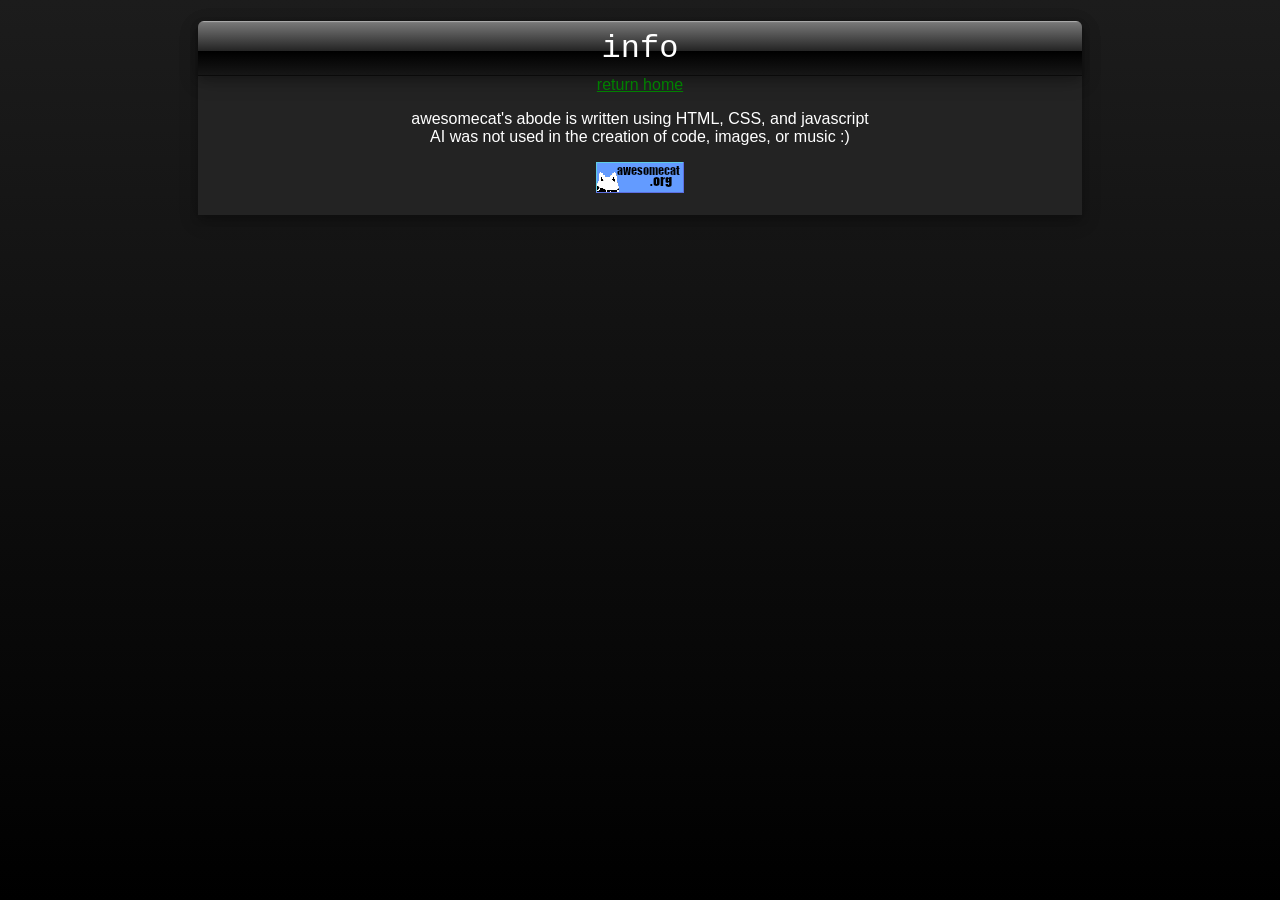
==== info/index.html @ 0ebb4114 "info page" ====
<!DOCTYPE html>
<html lang="en">
<head>
    <meta charset="UTF-8">
    <meta name="viewport" content="width=device-width, initial-scale=1.0">
    <title>info - awesomecat's abode</title>
    <link rel="stylesheet" href="/style.css">
</head>
<body>
    <div id="content" class="content">
            <h1 class="title">info</h1>
            <div class="main">
                <a href="/">return home</a>
                <p>awesomecat's abode is written using HTML, CSS, and javascript <br> 
                    AI was not used in the creation of code, images, or music :)</p>
                
                <a href="http://awesomecat.org"><img src="/button2.png" alt="awesomecat's button"> </a>
                <br>
                <br>
            </div>
    </div>
</body>
<script src="/scripts/all.js"></script>
</html>
---- style.css ----
body {
    background: linear-gradient(to top, rgb(0, 0, 0), rgb(28, 28, 28)) no-repeat center fixed;
    margin-bottom: 0;
}

.title {
    padding-bottom: 1%;
    padding-top: 1%;
    border-radius: 6px 6px 0px 0px;
    color: white;
    background: linear-gradient(to bottom,#bebebe 0,#777 3%,#232323 55%,#000 55%,#161616 98%,#000 100%);
    text-align: center;
    font-weight: 350;
    box-shadow: 0 4px 8px 0 rgba(0, 0, 0, 0.2), 0 6px 20px 0 rgba(0, 0, 0, 0.19);
    font-family: 'Courier New', Courier, monospace;
    margin-bottom: 0;
}

.content {
    border-radius: 6px 6px 0px 0px;
    margin-right: 15%;
    margin-left: 15%;
    text-align: center;
    background-color: #232323;
    color: white;
    font-family: 'Lucida Sans', 'Lucida Sans Regular', 'Lucida Grande', 'Lucida Sans Unicode', Geneva, Verdana, sans-serif;
    box-shadow: 0 4px 8px 0 rgba(0, 0, 0, 0.2), 0 6px 20px 0 rgba(0, 0, 0, 0.19);
}

.actualContent {
				height: 100%;
}


.whoEvenIsYou {
				display: flex;
				flex-direction: row;
				justify-content: center;
				align-items: center;
				flex-wrap: wrap;
}

.spacer {
		padding: 13px;
}

.introParagraph {
		width: 300px;
		text-align: left;
		
}

.warning {
		background: linear-gradient(orange, yellow);
		color: black;
		padding: 3px 0px 3px 0px
}

a {
    color: green;
}


button {
    padding: 1%;
    background-color: rgb(35, 132, 35);
    background: linear-gradient(to bottom, #5fbc89 0%, #16623f 63%); 
    color: white;
    border: none;
    box-shadow: 0 4px 8px 0 rgba(0, 0, 0, 0.2), 0 6px 20px 0 rgba(37, 37, 37, 0.19);
    border-radius: 10px;
}

.pfp {
    background: linear-gradient(to bottom,rgba(255,255,255,.25) 0,rgba(117,117,117,.15) 20%,rgba(92,92,92,.15) 60%,rgba(0,0,0,.3) 60%,rgba(41,41,41,.3) 100%);
    border: 1px solid #fdfdfda0;
    border-radius: 8px;
    padding: 8px;
    width: 150px;
    box-shadow: 0 4px 8px 0 rgba(0, 0, 0, 0.2), 0 6px 20px 0 rgba(0, 0, 0, 0.19);
}

.navIcon {
    width: 128px;
    height: auto;
}

.navigation {
    display: flex;
    flex-wrap: wrap;
    justify-content: center;
}
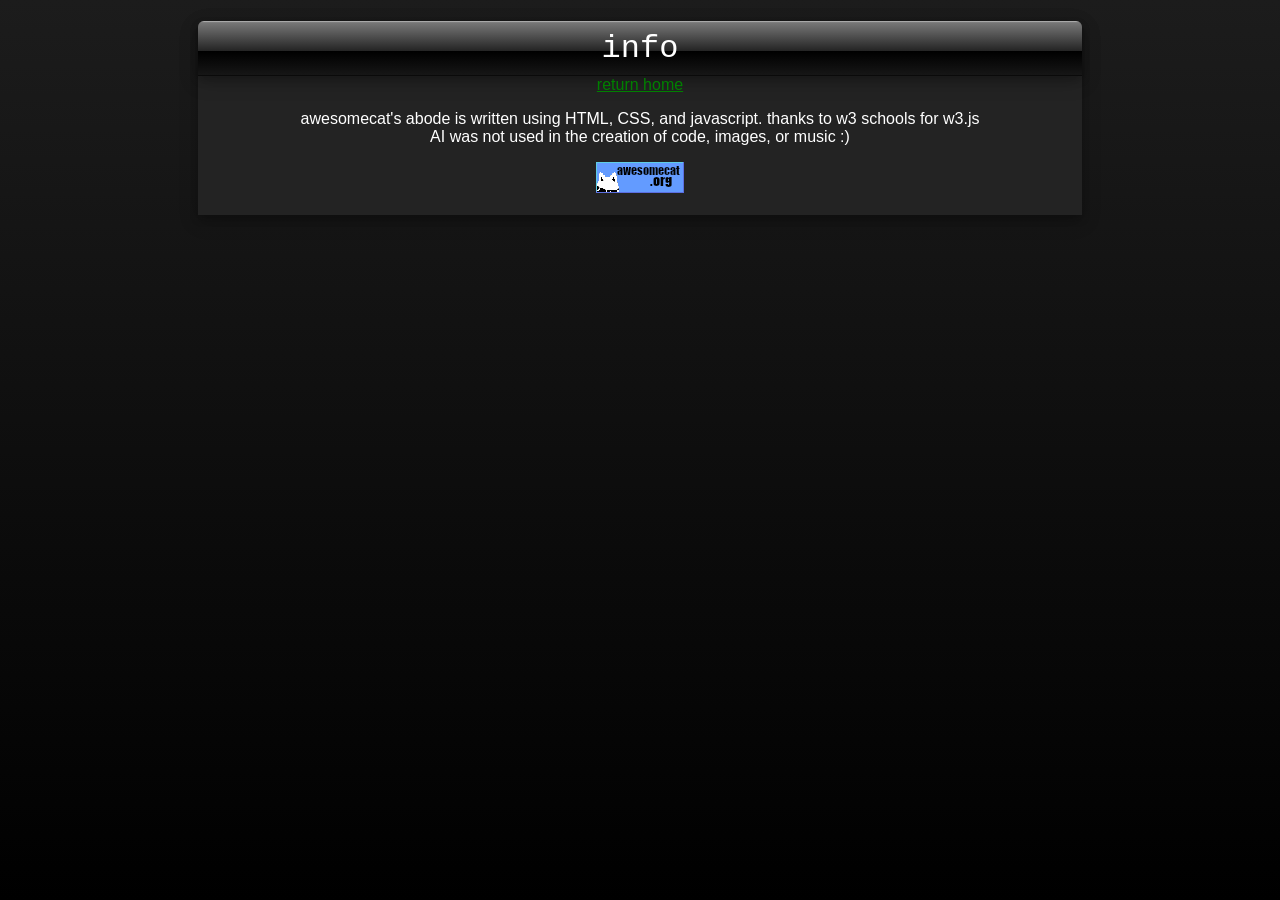
==== commit c8a9ff06: "info modify and linked vault" ====
--- a/info/index.html
+++ b/info/index.html
@@ -11,7 +11,8 @@
             <h1 class="title">info</h1>
             <div class="main">
                 <a href="/">return home</a>
-                <p>awesomecat's abode is written using HTML, CSS, and javascript <br> 
+                <p>awesomecat's abode is written using HTML, CSS, and javascript. thanks to w3 schools for w3.js <br> 
+                    
                     AI was not used in the creation of code, images, or music :)</p>
                 
                 <a href="http://awesomecat.org"><img src="/button2.png" alt="awesomecat's button"> </a>
